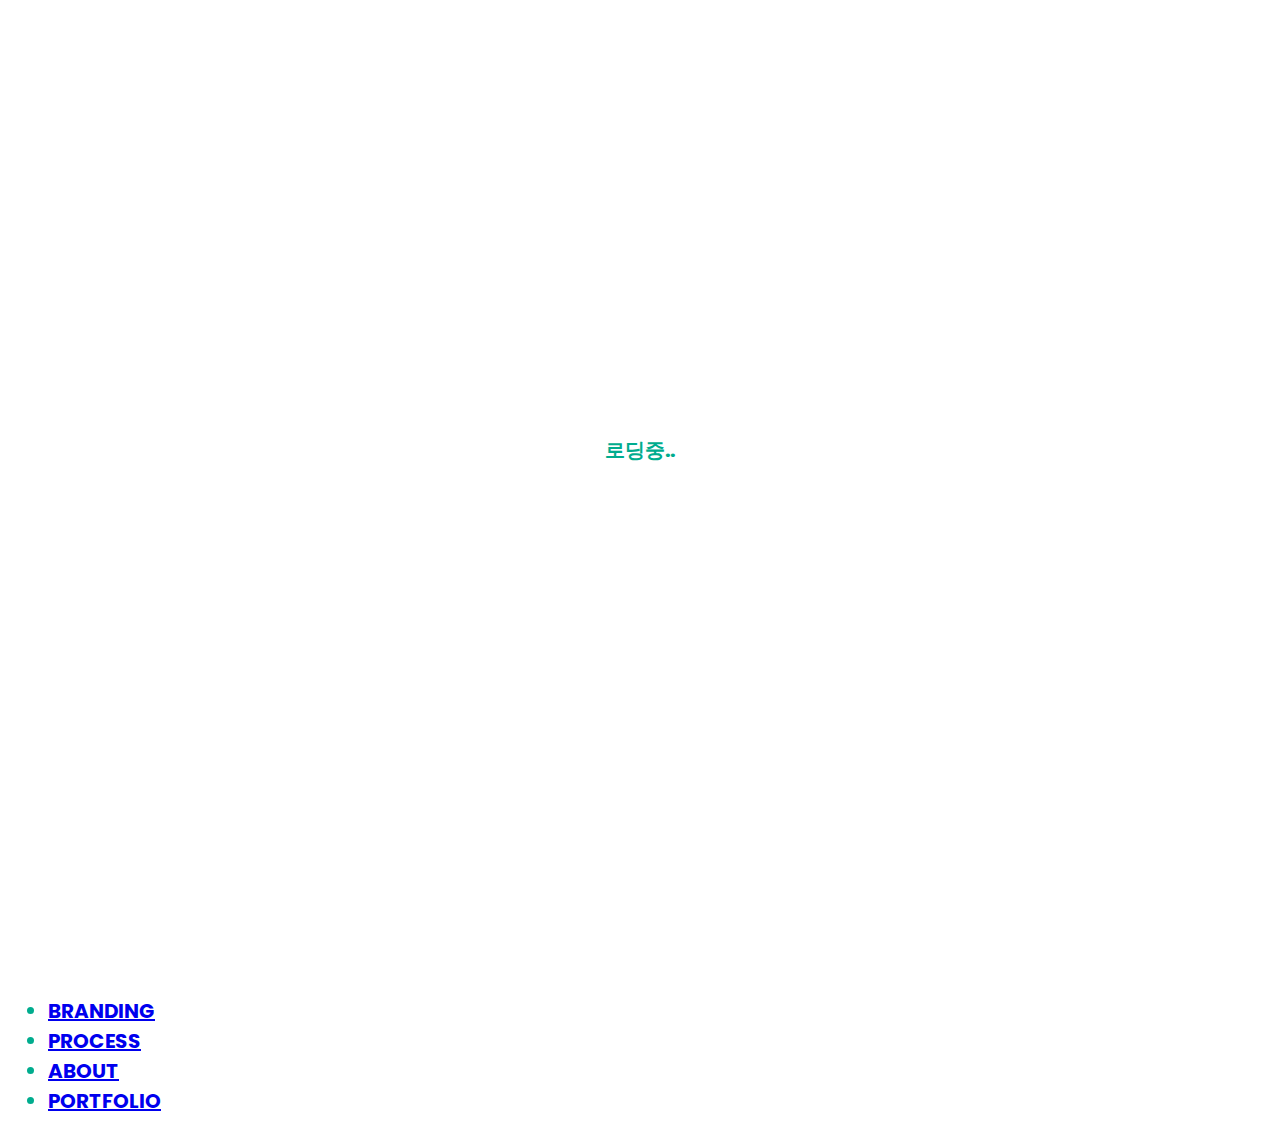
==== index.html @ 84e1f4f0 "first commit" ====
<!DOCTYPE html>
<html lang="ko">

<head>
    <meta charset="UTF-8">
    <meta http-equiv="X-UA-Compatible" content="IE=edge">
    <meta name="viewport" content="width=device-width, initial-scale=1.0">
    <title>퍼스널사이트 | 가시안이며 비상업적 취업지원 포트폴리오 용도로만 사용됩니다.</title>
    <!-- 테일윈드 -->
    <link rel="stylesheet" href="https://cdnjs.cloudflare.com/ajax/libs/tailwindcss/2.2.19/tailwind.min.css">

    <!-- 제이쿼리 -->
    <script src="https://cdnjs.cloudflare.com/ajax/libs/jquery/3.6.0/jquery.min.js"></script>

    <!-- 이미지로드 -->
    <script src="https://cdnjs.cloudflare.com/ajax/libs/jquery.imagesloaded/5.0.0/imagesloaded.pkgd.min.js"></script>

    <!-- 스와이퍼 -->
    <link rel="stylesheet" href="https://unpkg.com/swiper@8/swiper-bundle.min.css" />

    <script src="https://unpkg.com/swiper@8/swiper-bundle.min.js"></script>

    <!-- 폰트어썸 -->
    <link rel="stylesheet" href="https://cdnjs.cloudflare.com/ajax/libs/font-awesome/6.1.1/css/all.min.css">

    <!-- AOS -->
    <link href="https://unpkg.com/aos@2.3.1/dist/aos.css" rel="stylesheet">
    <script src="https://unpkg.com/aos@2.3.1/dist/aos.js"></script>

    <link rel="stylesheet" href="common.css">
    <script defer src="common.js"></script>

    <link rel="stylesheet" href="index.css">
    <script defer src="index.js"></script>
</head>

<body>

    <div class="loading"></div>

    <header class="con-min-width mx-auto">
        <div class="con mx-auto main_bg relative">
            <img src="https://cdn.jsdelivr.net/gh/kimleehong/Personal-site/01.main/main_bg_1.png" alt=""
                class="absolute">
            <canvas id="canvas"></canvas>
            <div class="absolute main_bg_text_1"><img
                    src="https://cdn.jsdelivr.net/gh/kimleehong/Personal-site/01.main/text_1.png" alt=""></div>
            <div class="top_bar flex">
                <a href="index.html" class="top_bar_logo absolute">
                    <img src="https://cdn.jsdelivr.net/gh/kimleehong/Personal-site/02.logo/logo1.png" alt="">
                </a>
                <ul class="flex absolute top_bar_menu gap-28">
                    <li>
                        <a href="sub2.html">BRANDING</a>
                    </li>
                    <li>
                        <a href="sub4.html">PROCESS</a>
                    </li>
                    <li>
                        <a href="sub1.html">ABOUT</a>
                    </li>
                    <li>
                        <a href="sub3.html">PORTFOLIO</a>
                    </li>
                </ul>
            </div>
        </div>
    </header>
</body>

</html>
---- common.css ----
/* font */
@import url("https://fonts.googleapis.com/css2?family=Poppins:wght@400;600;700;800;900&display=swap");

body {
  font-family: "Poppins", sans-serif;
  font-size: 20px;
  font-weight: 700;
}

/* rib */
.con-min-width {
  min-width: var(--site-width);
}

.con {
  width: var(--site-width);
}

/* custom */
:root {
  --site-width: 1920px;
}

.loading {
  position: fixed;
  top: 0;
  left: 0;
  width: 100%;
  height: 100%;
  background-color: white;
  display: flex;
  align-items: center;
  justify-content: center;
  z-index: 1000;
}

.loading::after {
  content: "로딩중..";
}
---- index.css ----
/* custom_header */
html>body {
  color: #00ac8e;
}

.top_bar_logo {
  top: 46px;
  left: 280px;
}

.main_bg_text_1 {
  top: 308px;
  left: 280px;
}

.top_bar_menu {
  top: 54px;
  left: 952px;
}

.top_bar_menu>li:hover {
  color: #F4ECD3;
  transition: .3s linear;
}

canvas {
  filter: blur(1px);
}
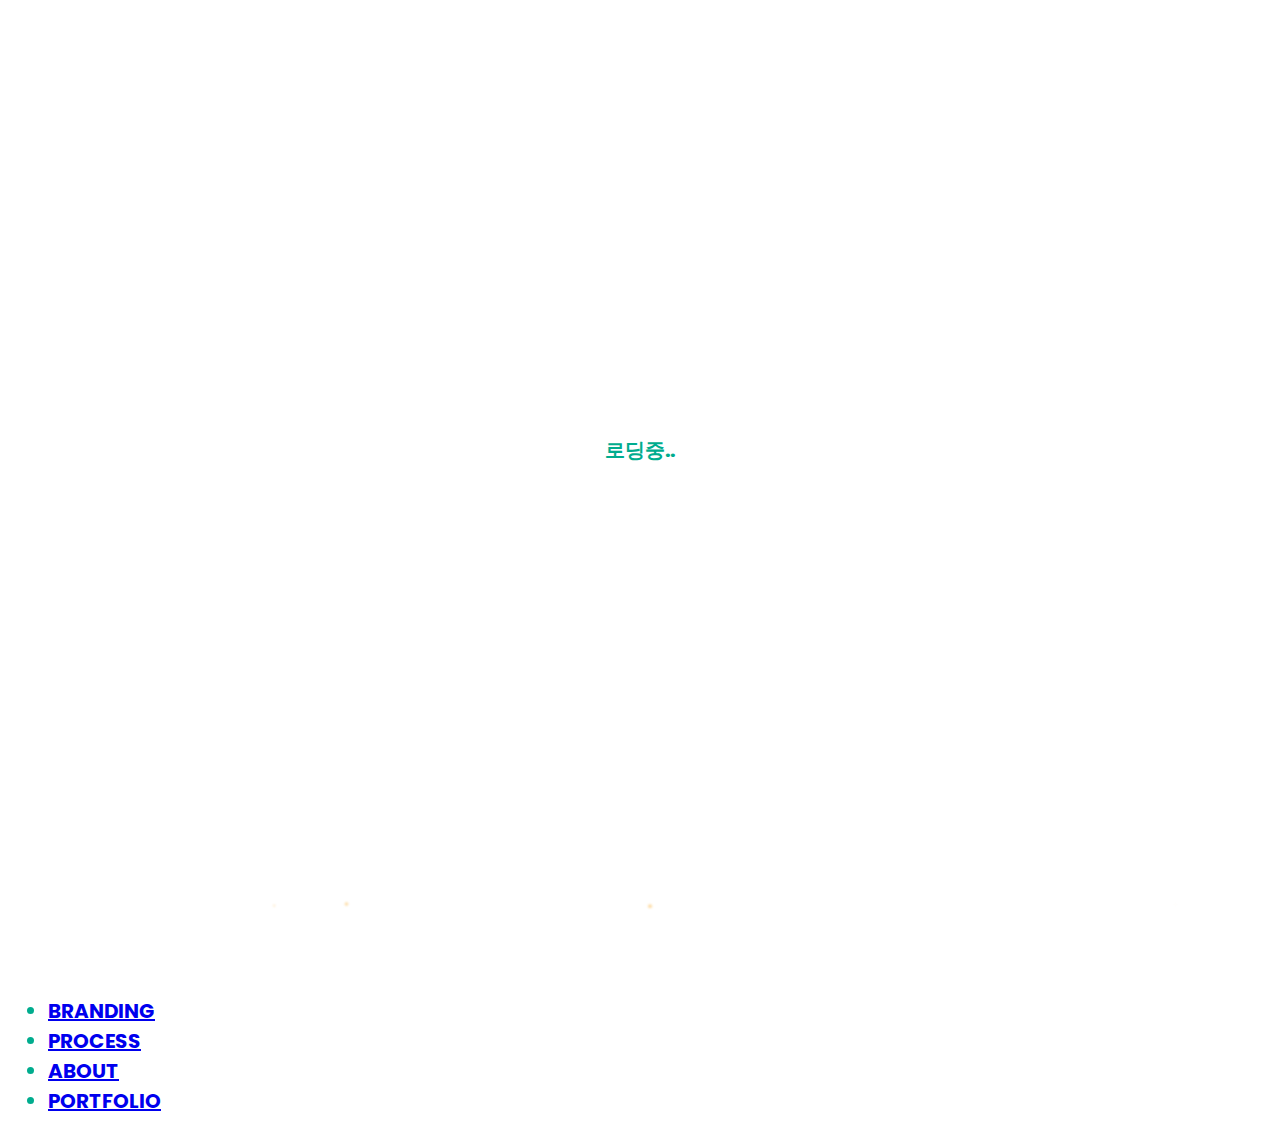
==== commit 764907ce: "2" ====
--- a/index.html
+++ b/index.html
@@ -40,14 +40,14 @@
 
     <header class="con-min-width mx-auto">
         <div class="con mx-auto main_bg relative">
-            <img src="https://cdn.jsdelivr.net/gh/kimleehong/Personal-site/01.main/main_bg_1.png" alt=""
+            <img src="https://cdn.jsdelivr.net/gh/kimleehong/ps/01.main/main_bg_1.png" alt=""
                 class="absolute">
             <canvas id="canvas"></canvas>
             <div class="absolute main_bg_text_1"><img
-                    src="https://cdn.jsdelivr.net/gh/kimleehong/Personal-site/01.main/text_1.png" alt=""></div>
+                    src="https://cdn.jsdelivr.net/gh/kimleehong/ps/01.main/text_1.png" alt=""></div>
             <div class="top_bar flex">
                 <a href="index.html" class="top_bar_logo absolute">
-                    <img src="https://cdn.jsdelivr.net/gh/kimleehong/Personal-site/02.logo/logo1.png" alt="">
+                    <img src="https://cdn.jsdelivr.net/gh/kimleehong/ps/02.logo/logo1.png" alt="">
                 </a>
                 <ul class="flex absolute top_bar_menu gap-28">
                     <li>
